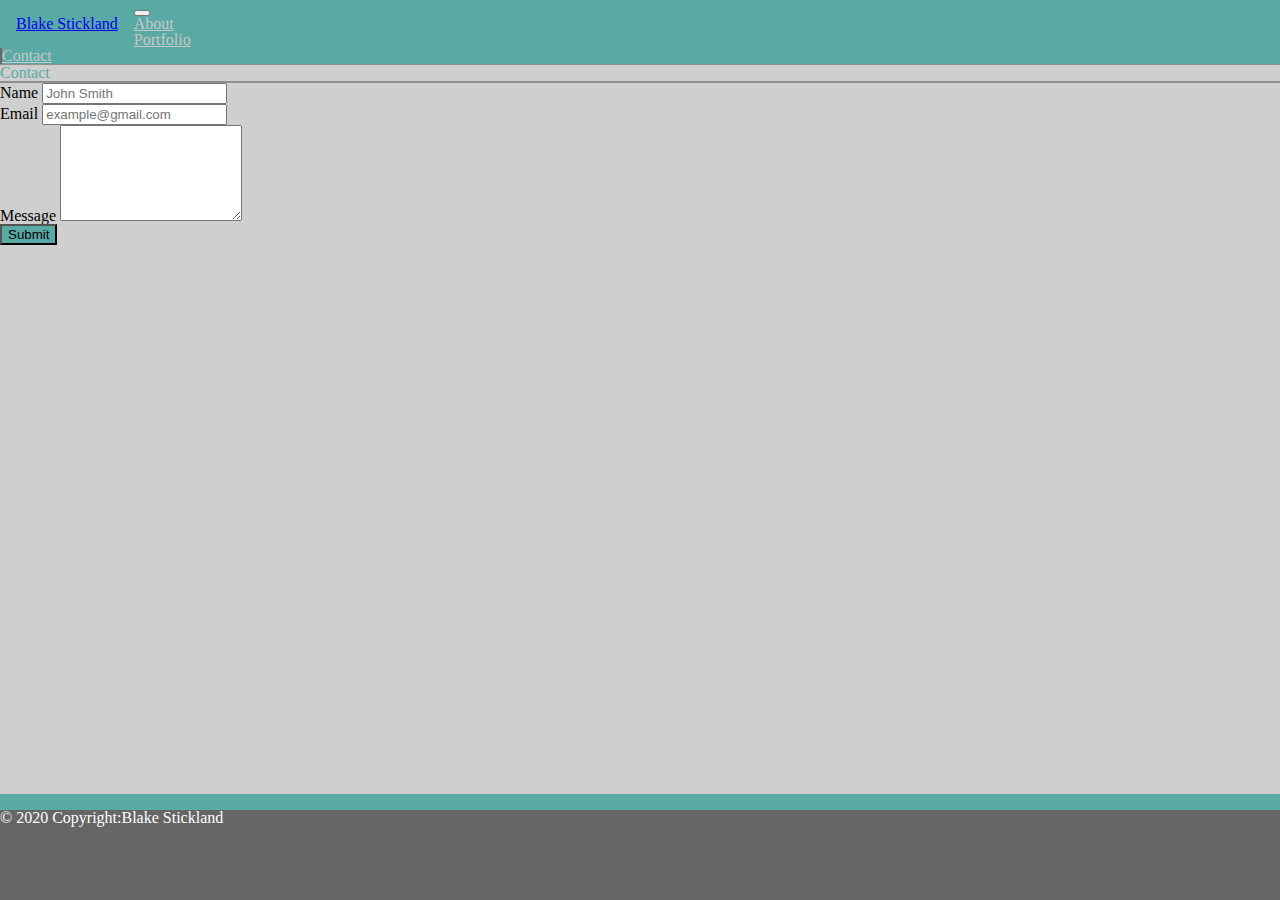
==== contact.html @ 79d01c77 "foundation of portfolio pages with some styling; layout needed on portfolio page, responsive image c" ====
<!-- Project 02 Warmup Bootstrap -->

<!DOCTYPE html>
<html lang="en-us">

    <head>
        <meta charset="UTF-8">
        <title>Blake Stickland Portfolio</title>

        <link rel="stylesheet" href="Assets/Style/reset.css">
        <!-- Bring in our bootstrap stylesheet -->
        <link rel="stylesheet" href="https://cdn.jsdelivr.net/npm/bootstrap@4.5.3/dist/css/bootstrap.min.css" integrity="sha384-TX8t27EcRE3e/ihU7zmQxVncDAy5uIKz4rEkgIXeMed4M0jlfIDPvg6uqKI2xXr2" crossorigin="anonymous">
        <link rel="stylesheet" href="https://stackpath.bootstrapcdn.com/font-awesome/4.7.0/css/font-awesome.min.css">
        <link rel="stylesheet" href="Assets/Style/style.css">
    </head>

    <body>   

  <!-- Container Div -->
  <!-- <div class="container"> -->

    <!-- Section 1: Navbar-->
    <nav class="navbar navbar-expand-md navbar-light bg-light py-0 top-navigation">
        <div class="container-fluid">
          <!-- Our brand / logo -->
          <div class="navbar-header" >
            <a class="navbar-brand bgGreen text-white clearfix"  id="navBrand" href="#">Blake Stickland</a>
          </div>
          
          <button class="navbar-toggler" type="button" data-toggle="collapse"
           data-target="#navbarNavDropdown" aria-controls="navbarNavDropdown"
            aria-expanded="false" aria-label="Toggle navigation">
            <span class="navbar-toggler-icon"></span>
          </button>
  
            <!-- Collapsible button -->
          <div class="collapse navbar-collapse" id="navbarNavDropdown">
            <ul class="navbar-nav ml-auto"  role="navigation">
  
              <!-- The links of our navbar -->
              <li class="nav-item">
                <a class="nav-link" href="index.html">About<span class="sr-only">(current)</span></a>
              </li>
  
              <li class="nav-item verticalLine">
                <a class="nav-link" href="portfolio.html">Portfolio</a>
              </li>
  
              <li class="nav-item verticalLine active">
                <a class="nav-link" href="contact.html">Contact</a>
              </li>
  
            </ul>
          </div>
        </div>
      </nav>

      <div class="container bg-white m-5 p-4">
          <section class="bottomBorder pb-3">
              <h2 class="textGreen">Contact</h2>
          </section>
          
      <form class="mt-4">
        <div class="form-group">
          <label for="exampleInputEmail1">Name</label>
          <input type="email" class="form-control" id="exampleInputEmail1" aria-describedby="emailHelp" placeholder="John Smith">
        </div>
        <div class="form-group">
          <label for="exampleInputPassword1">Email</label>
          <input type="password" class="form-control" id="exampleInputPassword1" placeholder="example@gmail.com">
        </div>
        <div class="form-group">
            <label for="exampleFormControlTextarea1">Message</label>
            <textarea class="form-control" id="exampleFormControlTextarea1" rows="6"></textarea>
        </div>
        
        <button type="submit" class="btn bgGreen text-white rounded-0" value="Submit">Submit</button>
      </form>
    </div>

    
      <div class="footer"> 
        <!-- Copyright -->
        <div class="container text-center container-fluid pt-4">
          <span>© 2020 Copyright:Blake Stickland</span>
        </div>
        <!-- Copyright --> 
      </div>
    
        <!-- jQuery, javascript file for the Bootstrap's javascript file to function -->
        <script src="https://cdnjs.cloudflare.com/ajax/libs/jquery/3.2.1/jquery.min.js"></script>
    
        <!-- Bootstrap's javascript file that allows the dropdown menu to work  -->
        <script src="https://maxcdn.bootstrapcdn.com/bootstrap/4.0.0/js/bootstrap.min.js"></script>
      
    
</body>

</html>
---- Assets/Style/style.css ----
/* CSS for Blaek Stickland Portfolio */

body {
  background-color: rgb(207, 207, 207);
  height: 100%;
}

.bg {
  /* The image used */
  background-image: url("https://img.freepik.com/free-photo/gray-wall-textures-background_74190-4389.jpg?size=626&ext=jpg");

  /* Full height */
  height: 100%;

  /* Center and scale the image nicely */
  background-position: center;
  background-repeat: repeat;
  background-size: cover;
}

.top-navigation {
  border-bottom: 1px solid rgb(146, 142, 142);
}

#navBrand {
  padding: 16px;
  position: static;
  float: left;
}

.bgGreen {
  background-color:  #59aaa5;
}

.textGreen {
  color:  #59aaa5;  
}

.portfolioLink {
  position: absolute;
}

.footer {
  position: absolute;
  bottom: 0;
  width: 100%;
  height: 90px;
  border-top: 1rem solid #59aaa5 ;
  background-color: #666666;
  color: #ffffff;
}

.footer span {
  color: #ffffff;
}

nav {
  background-color: #59aaa5 ;
}

ul li {
  color: #c7c7c7;
}

ul a {
  color: #c7c7c7;
}

.verticalLine { 
  border-left: 2px solid #6b6969; 
}

.bottomBorder {
  border-bottom: 2px solid rgb(146, 142, 142);
}


/*
  These rules take effect when the browser's width
  is either 768px or less.
*/
@media screen and (max-width: 768px) {
    /* The body's bg color will be #333 */
    body {
      background-color: #333;
    }
  
    /* The wrapper's width will be 600px */
    .wrapper {
      width: 600px;
    }
  }


/*
  These rules take effect when the browser's width
  is either 640px or less.
*/

@media screen and (max-width: 640px) {
    /* The body's bg color will be #333 */
    body {
      background-color: #333;
    }
  
    /* The wrapper's width will be 600px */
    .wrapper {
      width: 600px;
    }
  }
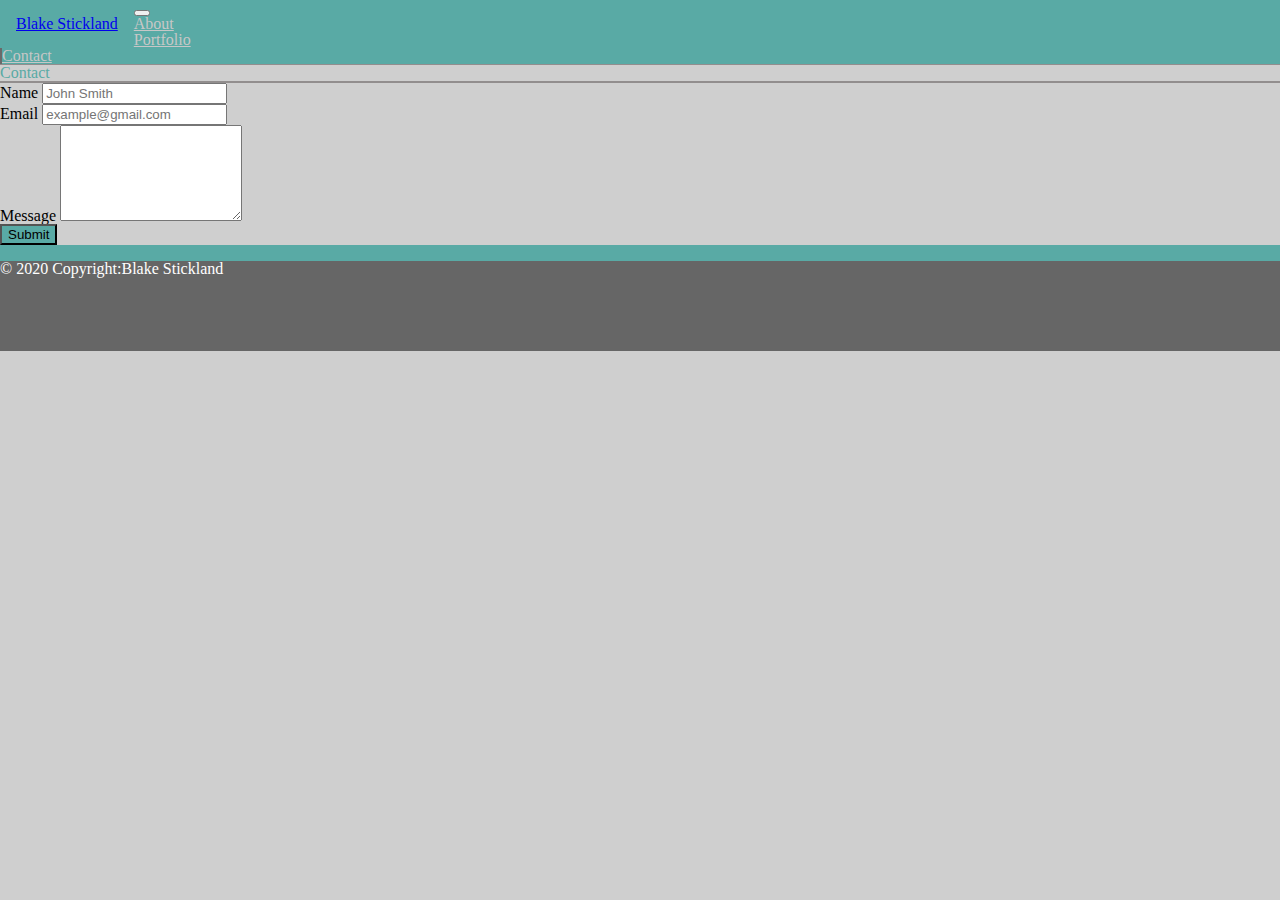
==== commit 166cfac5: "added images to assets folder for use in portfolio.html and index.html and sorted through responsive" ====
--- a/contact.html
+++ b/contact.html
@@ -5,7 +5,9 @@
 
     <head>
         <meta charset="UTF-8">
-        <title>Blake Stickland Portfolio</title>
+        <meta name="viewport" content="width=device-width, initial-scale=1, shrink-to-fit=no" />
+
+        <title>Blake Stickland's Portfolio</title>
 
         <link rel="stylesheet" href="Assets/Style/reset.css">
         <!-- Bring in our bootstrap stylesheet -->
--- a/Assets/Style/style.css
+++ b/Assets/Style/style.css
@@ -38,10 +38,14 @@
 
 .portfolioLink {
   position: absolute;
+  z-index: 10;
+  bottom: 4rem;
+
 }
 
+
+
 .footer {
-  position: absolute;
   bottom: 0;
   width: 100%;
   height: 90px;
@@ -82,7 +86,7 @@
 @media screen and (max-width: 768px) {
     /* The body's bg color will be #333 */
     body {
-      background-color: #333;
+      background-color: rgb(182, 173, 50);
     }
   
     /* The wrapper's width will be 600px */
@@ -100,11 +104,16 @@
 @media screen and (max-width: 640px) {
     /* The body's bg color will be #333 */
     body {
-      background-color: #333;
+      background-color: rgb(51, 51, 51);
     }
   
     /* The wrapper's width will be 600px */
     .wrapper {
       width: 600px;
+      display: block;
+    }
+
+    .about-img {
+      width: 100%;
     }
   }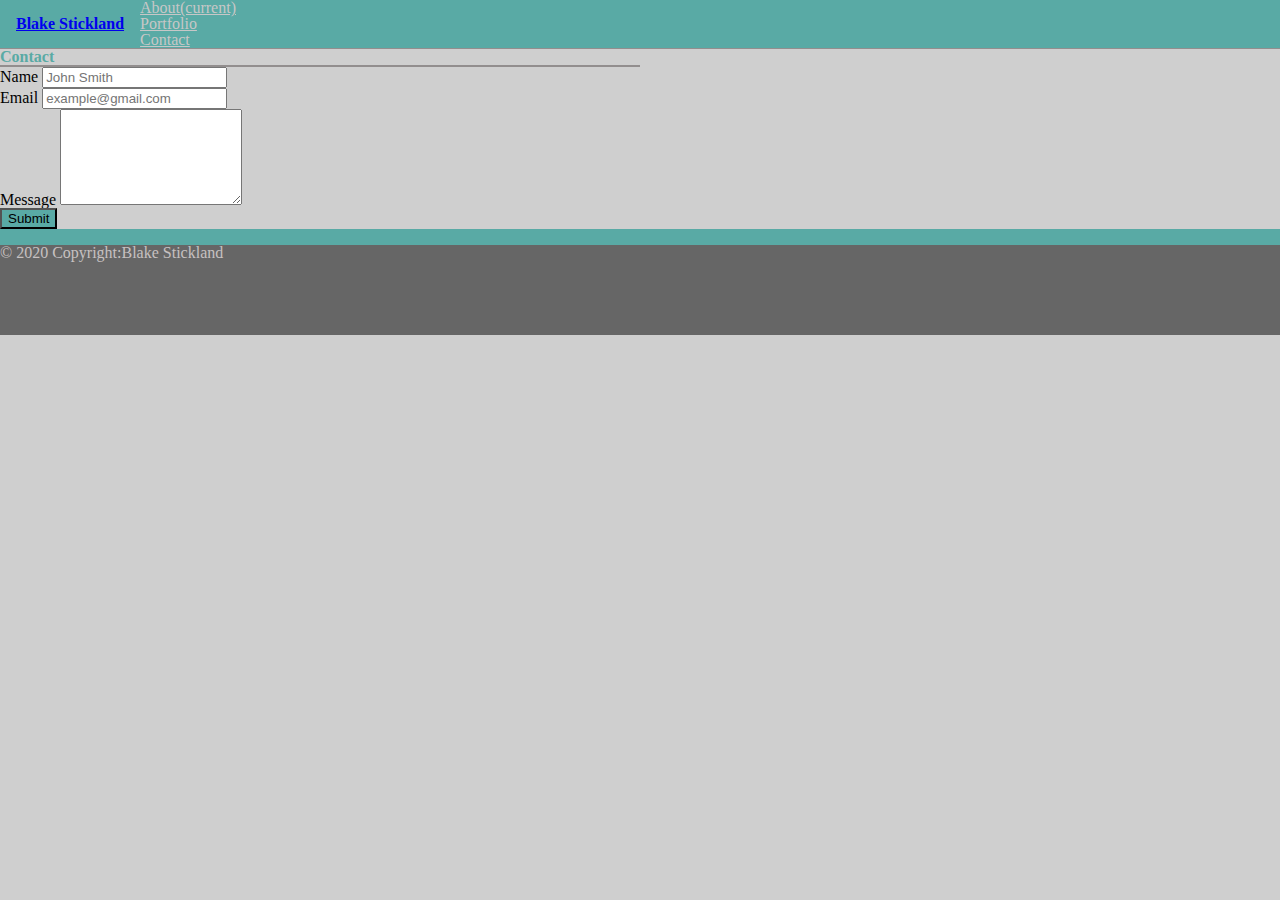
==== commit c2033df3: "some quirks to fix with responsiveness in the resizing of text and images." ====
--- a/contact.html
+++ b/contact.html
@@ -1,7 +1,7 @@
 <!-- Project 02 Warmup Bootstrap -->
 
 <!DOCTYPE html>
-<html lang="en-us">
+<html lang="en-us" style="height: 100vh;">
 
     <head>
         <meta charset="UTF-8">
@@ -12,52 +12,41 @@
         <link rel="stylesheet" href="Assets/Style/reset.css">
         <!-- Bring in our bootstrap stylesheet -->
         <link rel="stylesheet" href="https://cdn.jsdelivr.net/npm/bootstrap@4.5.3/dist/css/bootstrap.min.css" integrity="sha384-TX8t27EcRE3e/ihU7zmQxVncDAy5uIKz4rEkgIXeMed4M0jlfIDPvg6uqKI2xXr2" crossorigin="anonymous">
-        <link rel="stylesheet" href="https://stackpath.bootstrapcdn.com/font-awesome/4.7.0/css/font-awesome.min.css">
         <link rel="stylesheet" href="Assets/Style/style.css">
     </head>
 
-    <body>   
+    <body class="bg">   
 
   <!-- Container Div -->
   <!-- <div class="container"> -->
 
     <!-- Section 1: Navbar-->
-    <nav class="navbar navbar-expand-md navbar-light bg-light py-0 top-navigation">
-        <div class="container-fluid">
-          <!-- Our brand / logo -->
-          <div class="navbar-header" >
-            <a class="navbar-brand bgGreen text-white clearfix"  id="navBrand" href="#">Blake Stickland</a>
-          </div>
-          
-          <button class="navbar-toggler" type="button" data-toggle="collapse"
-           data-target="#navbarNavDropdown" aria-controls="navbarNavDropdown"
-            aria-expanded="false" aria-label="Toggle navigation">
-            <span class="navbar-toggler-icon"></span>
-          </button>
-  
-            <!-- Collapsible button -->
-          <div class="collapse navbar-collapse" id="navbarNavDropdown">
-            <ul class="navbar-nav ml-auto"  role="navigation">
-  
-              <!-- The links of our navbar -->
-              <li class="nav-item">
-                <a class="nav-link" href="index.html">About<span class="sr-only">(current)</span></a>
-              </li>
-  
-              <li class="nav-item verticalLine">
-                <a class="nav-link" href="portfolio.html">Portfolio</a>
-              </li>
-  
-              <li class="nav-item verticalLine active">
-                <a class="nav-link" href="contact.html">Contact</a>
-              </li>
-  
-            </ul>
-          </div>
+    <nav class="navbar navbar-expand navbar-light bg-light py-0 top-navigation fixed-top">
+      <div class="container-fluid">
+        <div class="navbar-header" >
+          <h1><a class="navbar-brand bgGreen text-white clearfix"  id="navBrand" href="#">Blake Stickland</a></h1>
         </div>
-      </nav>
 
-      <div class="container bg-white m-5 p-4">
+          <ul class="navbar-nav ml-auto"  role="navigation">
+
+            <!-- The links of our navbar -->
+            <li class="nav-item">
+              <a class="nav-link" href="#">About<span class="sr-only">(current)</span></a>
+            </li>
+
+            <li class="nav-item verticalLine">
+              <a class="nav-link" href="portfolio.html">Portfolio</a>
+            </li>
+
+            <li class="nav-item active verticalLine">
+              <a class="nav-link" href="#">Contact</a>
+            </li>
+
+          </ul>
+      </div>
+    </nav>
+
+      <div class="container bg-white m-5 p-4" style="width:auto; max-width: 640px;">
           <section class="bottomBorder pb-3">
               <h2 class="textGreen">Contact</h2>
           </section>
@@ -65,11 +54,11 @@
       <form class="mt-4">
         <div class="form-group">
           <label for="exampleInputEmail1">Name</label>
-          <input type="email" class="form-control" id="exampleInputEmail1" aria-describedby="emailHelp" placeholder="John Smith">
+          <input type="name" class="form-control" id="exampleInputName1" aria-describedby="name" placeholder="John Smith">
         </div>
         <div class="form-group">
           <label for="exampleInputPassword1">Email</label>
-          <input type="password" class="form-control" id="exampleInputPassword1" placeholder="example@gmail.com">
+          <input type="email" class="form-control" id="exampleInputEmail1" aria-describedby="emailHelp" placeholder="example@gmail.com">
         </div>
         <div class="form-group">
             <label for="exampleFormControlTextarea1">Message</label>
@@ -81,14 +70,14 @@
     </div>
 
     
-      <div class="footer"> 
-        <!-- Copyright -->
-        <div class="container text-center container-fluid pt-4">
-          <span>© 2020 Copyright:Blake Stickland</span>
-        </div>
-        <!-- Copyright --> 
+    <div class="footer fixed-bottom"> 
+      <!-- Copyright -->
+      <div class="text-center pt-4">
+        <span>© 2020 Copyright:Blake Stickland</span>
       </div>
-    
+      <!-- Copyright --> 
+    </div>
+      
         <!-- jQuery, javascript file for the Bootstrap's javascript file to function -->
         <script src="https://cdnjs.cloudflare.com/ajax/libs/jquery/3.2.1/jquery.min.js"></script>
     
--- a/Assets/Style/style.css
+++ b/Assets/Style/style.css
@@ -20,6 +20,11 @@
 
 .top-navigation {
   border-bottom: 1px solid rgb(146, 142, 142);
+}
+
+h1, h2, h3, h4, h5, h6 {
+  font-family: 'Times New Roman', Times, serif;
+  font-weight: bold;
 }
 
 #navBrand {
@@ -51,11 +56,10 @@
   height: 90px;
   border-top: 1rem solid #59aaa5 ;
   background-color: #666666;
-  color: #ffffff;
 }
 
 .footer span {
-  color: #ffffff;
+  color: #c7c1c1;
 }
 
 nav {
@@ -71,29 +75,13 @@
 }
 
 .verticalLine { 
-  border-left: 2px solid #6b6969; 
+  border-left: 2px solid #e9e8e8; 
 }
 
 .bottomBorder {
   border-bottom: 2px solid rgb(146, 142, 142);
 }
 
-
-/*
-  These rules take effect when the browser's width
-  is either 768px or less.
-*/
-@media screen and (max-width: 768px) {
-    /* The body's bg color will be #333 */
-    body {
-      background-color: rgb(182, 173, 50);
-    }
-  
-    /* The wrapper's width will be 600px */
-    .wrapper {
-      width: 600px;
-    }
-  }
 
 
 /*
@@ -115,5 +103,8 @@
 
     .about-img {
       width: 100%;
+      align-items: center;
+      background-color: #ffffff;
     }
-  }+    
+  }
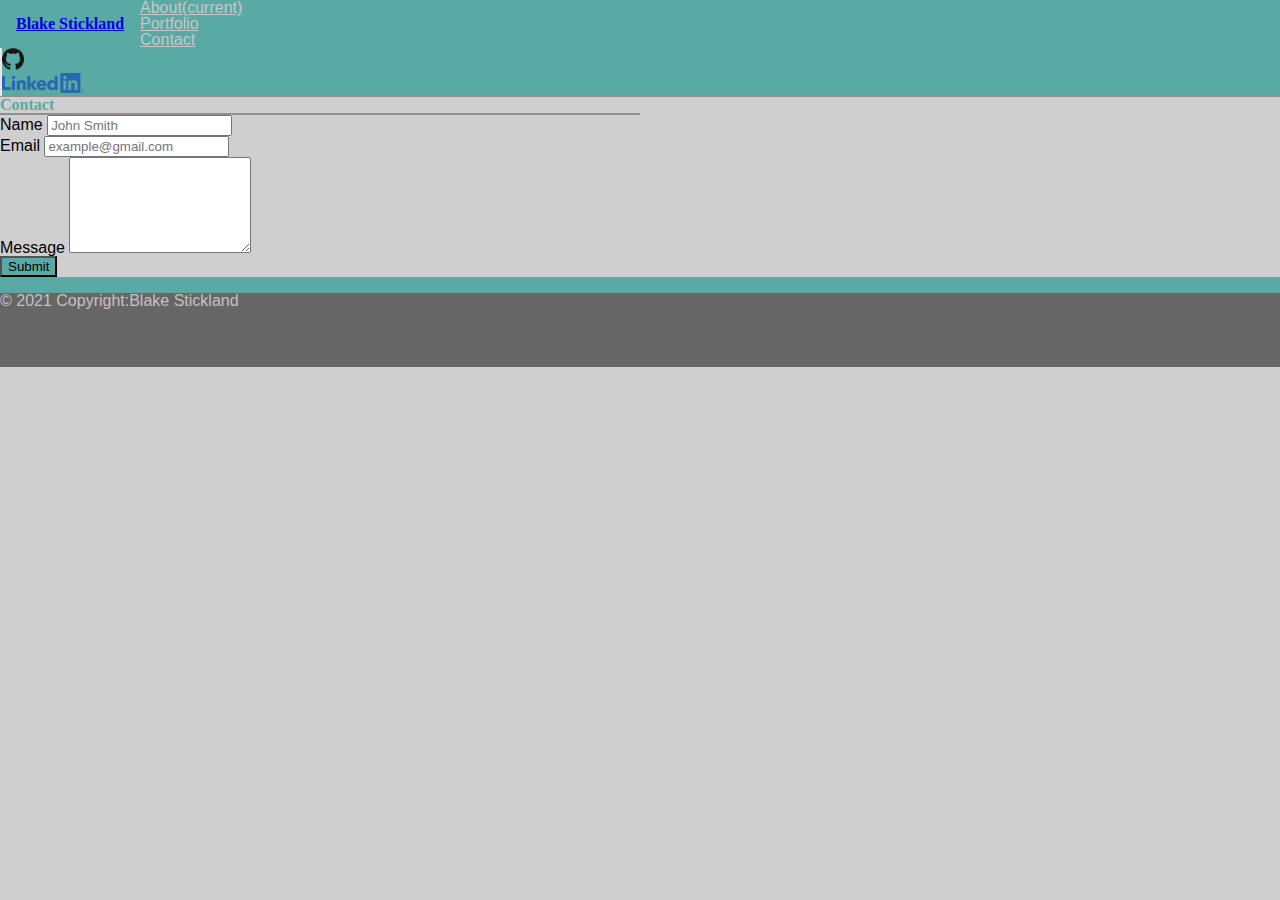
==== commit 65e7ce8c: "updated About Me with current brand statement; finished responsive portfolio page; LinkedIn and GitH" ====
--- a/contact.html
+++ b/contact.html
@@ -1,4 +1,5 @@
-<!-- Project 02 Warmup Bootstrap -->
+<!-- Portfolio -->
+<!-- contact.html -->
 
 <!DOCTYPE html>
 <html lang="en-us" style="height: 100vh;">
@@ -24,14 +25,14 @@
     <nav class="navbar navbar-expand navbar-light bg-light py-0 top-navigation fixed-top">
       <div class="container-fluid">
         <div class="navbar-header" >
-          <h1><a class="navbar-brand bgGreen text-white clearfix"  id="navBrand" href="#">Blake Stickland</a></h1>
+          <h1><a class="navbar-brand bgGreen text-white clearfix"  id="navBrand" href="index.html">Blake Stickland</a></h1>
         </div>
 
           <ul class="navbar-nav ml-auto"  role="navigation">
 
             <!-- The links of our navbar -->
             <li class="nav-item">
-              <a class="nav-link" href="#">About<span class="sr-only">(current)</span></a>
+              <a class="nav-link" href="index.html">About<span class="sr-only">(current)</span></a>
             </li>
 
             <li class="nav-item verticalLine">
@@ -40,6 +41,14 @@
 
             <li class="nav-item active verticalLine">
               <a class="nav-link" href="#">Contact</a>
+            </li>
+
+            <li class="nav-item verticalLine">
+              <a class="nav-link" href="https://github.com/blakestickland" target="_blank"><img src="Assets/Images/GitHub-Mark-120px-plus.png" alt="GitHub Mark" height="22rem"></a>
+            </li>
+
+            <li class="nav-item verticalLine">
+              <a class="nav-link" href="https://linkedin.com/in/blake-stickland-7bbb4a1ba" target="_blank"><img src="Assets/Images/LI-Logo.png" alt="LinkedIn Logo" height="20rem"></a>
             </li>
 
           </ul>
@@ -73,7 +82,7 @@
     <div class="footer fixed-bottom"> 
       <!-- Copyright -->
       <div class="text-center pt-4">
-        <span>© 2020 Copyright:Blake Stickland</span>
+        <span>© 2021 Copyright:Blake Stickland</span>
       </div>
       <!-- Copyright --> 
     </div>
--- a/Assets/Style/style.css
+++ b/Assets/Style/style.css
@@ -1,8 +1,37 @@
 /* CSS for Blaek Stickland Portfolio */
+
+* {
+  box-sizing: border-box;
+}
+
+html {
+  height: 100vh;
+}
+
+.flex-container {
+  display: flex;
+  background-color: aliceblue;
+  border: 2px dotted black;
+  height: 600px;
+  /* justify-content: space-around; */
+  flex-wrap: wrap;
+  align-content: space-around;
+  justify-content: space-around;
+}
+.flex-item {
+  background-color: #e2dddd;
+  border: 2px solid black;
+  width: 100px;
+  margin: 20px;
+  text-align: center;
+  line-height: 75px;
+  font-size: 30px;
+}
 
 body {
   background-color: rgb(207, 207, 207);
   height: 100%;
+  font-family: Verdana, Geneva, Tahoma, sans-serif;
 }
 
 .bg {
@@ -82,8 +111,18 @@
   border-bottom: 2px solid rgb(146, 142, 142);
 }
 
+.card {
+  height: 100%;
+}
 
+.card-img-border {
+  border: 1px solid rgb(204, 203, 203);
+}
 
+.card-img-dimensions {
+  height: 13rem;
+  width: 100%;
+}
 /*
   These rules take effect when the browser's width
   is either 640px or less.
@@ -108,3 +147,10 @@
     }
     
   }
+
+  @media screen and (max-width: 767px) {
+    .card-img-dimensions {
+      width:100%;
+      height: 22rem;
+    }
+  }
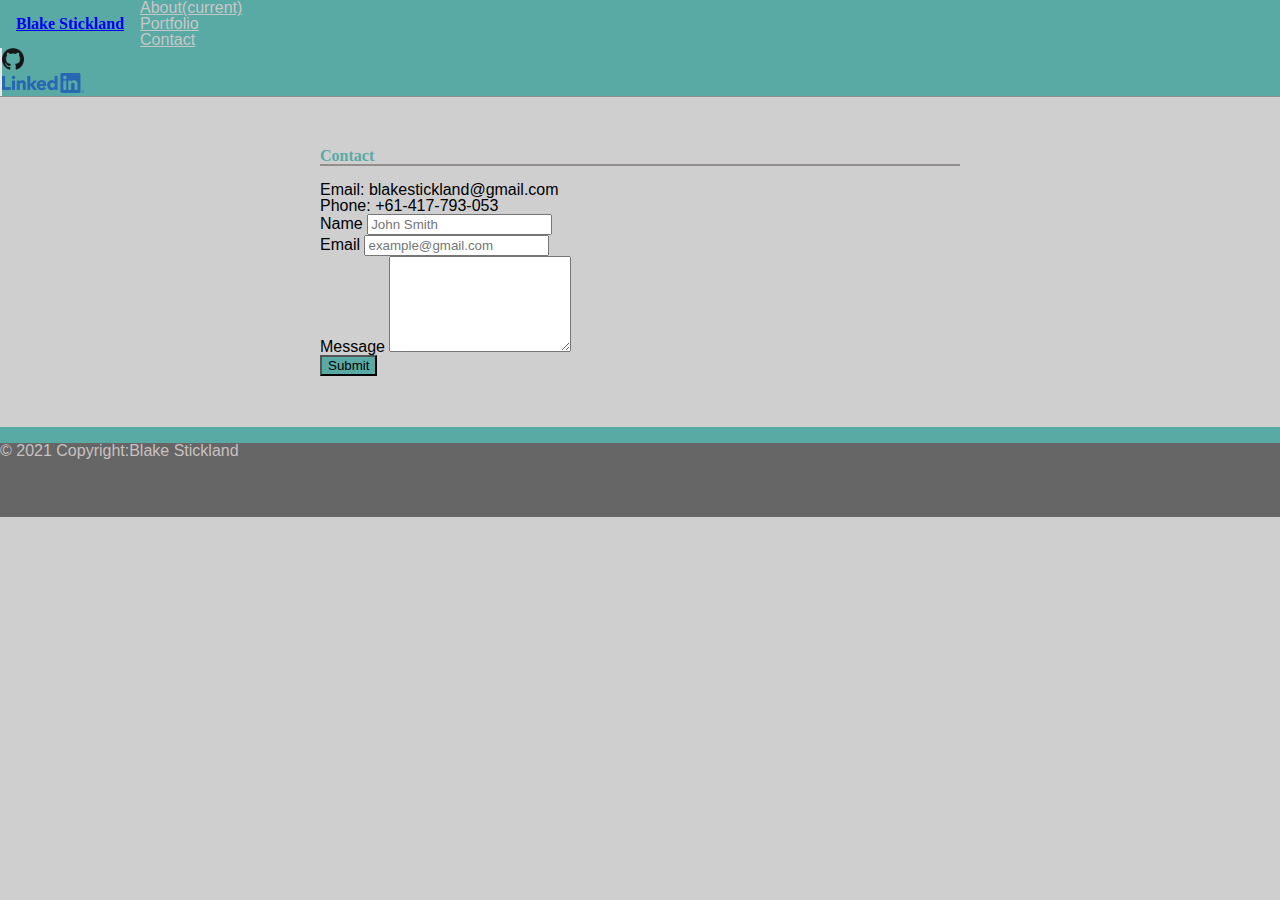
==== commit b989000c: "added resume and adjusted alignment contact.html and index.html; added github repo links" ====
--- a/contact.html
+++ b/contact.html
@@ -55,28 +55,33 @@
       </div>
     </nav>
 
-      <div class="container bg-white m-5 p-4" style="width:auto; max-width: 640px;">
+    <div class="container bg-white p-4 wrapper" style="max-width: 640px; margin: 4% auto;">
           <section class="bottomBorder pb-3">
               <h2 class="textGreen">Contact</h2>
           </section>
+          <div name="details">
+            <br>
+            <p>Email: blakestickland@gmail.com</p>
+            <p>Phone: +61-417-793-053</p>
+          </div>
           
-      <form class="mt-4">
-        <div class="form-group">
-          <label for="exampleInputEmail1">Name</label>
-          <input type="name" class="form-control" id="exampleInputName1" aria-describedby="name" placeholder="John Smith">
-        </div>
-        <div class="form-group">
-          <label for="exampleInputPassword1">Email</label>
-          <input type="email" class="form-control" id="exampleInputEmail1" aria-describedby="emailHelp" placeholder="example@gmail.com">
-        </div>
-        <div class="form-group">
-            <label for="exampleFormControlTextarea1">Message</label>
-            <textarea class="form-control" id="exampleFormControlTextarea1" rows="6"></textarea>
-        </div>
-        
-        <button type="submit" class="btn bgGreen text-white rounded-0" value="Submit">Submit</button>
-      </form>
-    </div>
+          <form class="mt-4">
+            <div class="form-group">
+              <label for="exampleInputEmail1">Name</label>
+              <input type="name" class="form-control" id="exampleInputName1" aria-describedby="name" placeholder="John Smith">
+            </div>
+            <div class="form-group">
+              <label for="exampleInputPassword1">Email</label>
+              <input type="email" class="form-control" id="exampleInputEmail1" aria-describedby="emailHelp" placeholder="example@gmail.com">
+            </div>
+            <div class="form-group">
+                <label for="exampleFormControlTextarea1">Message</label>
+                <textarea class="form-control" id="exampleFormControlTextarea1" rows="6"></textarea>
+            </div>
+            
+            <button type="submit" class="btn bgGreen text-white rounded-0" value="Submit">Submit</button>
+          </form>
+      </div>
 
     
     <div class="footer fixed-bottom"> 
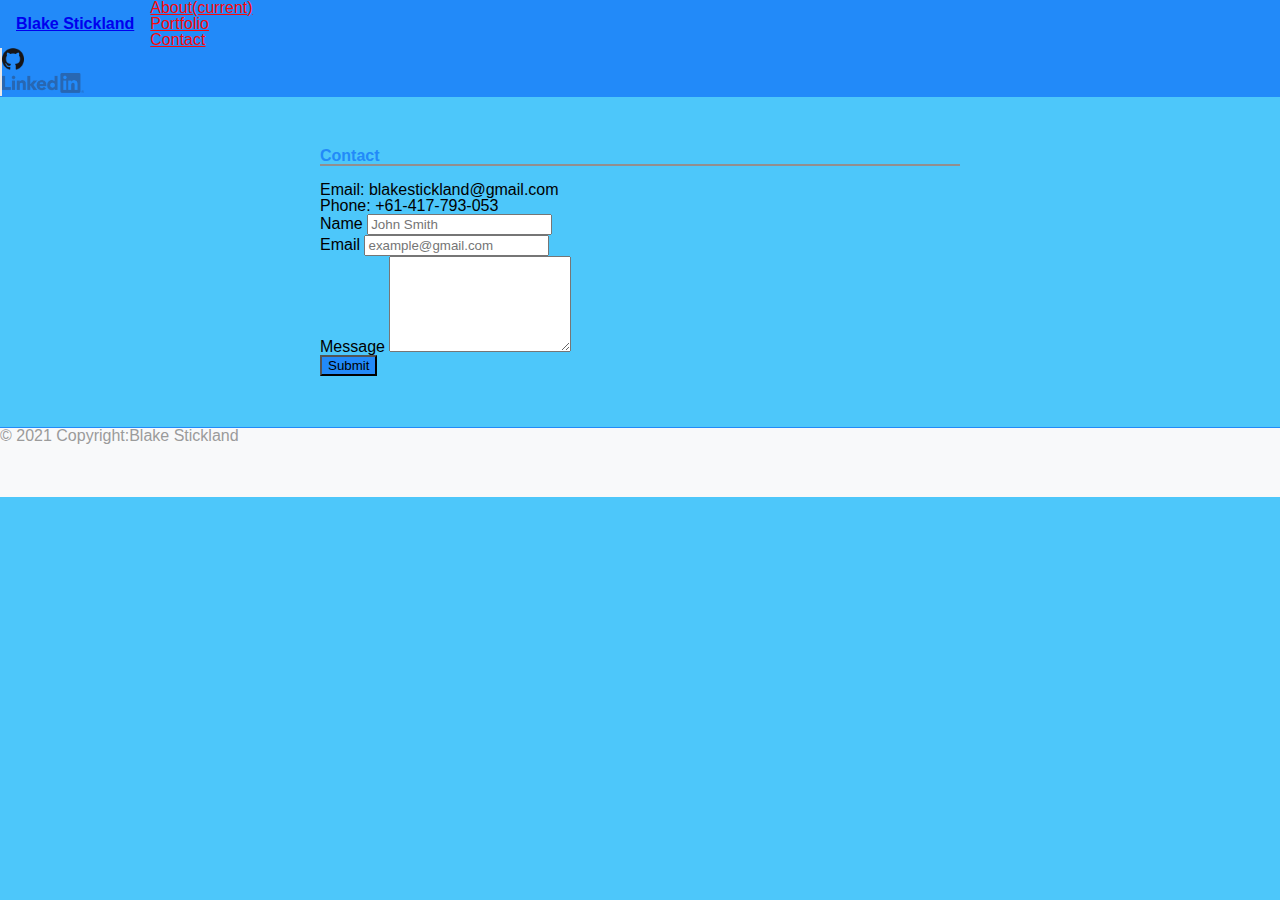
==== commit 2d879a65: "changed color scheme to make site brighter; added Well Me to portfolio; fixed ability to access Resu" ====
--- a/contact.html
+++ b/contact.html
@@ -48,7 +48,7 @@
             </li>
 
             <li class="nav-item verticalLine">
-              <a class="nav-link" href="https://linkedin.com/in/blake-stickland-7bbb4a1ba" target="_blank"><img src="Assets/Images/LI-Logo.png" alt="LinkedIn Logo" height="20rem"></a>
+              <a class="nav-link" href="https://linkedin.com/in/blake-stickland" target="_blank"><img src="Assets/Images/LI-Logo.png" alt="LinkedIn Logo" height="20rem"></a>
             </li>
 
           </ul>
--- a/Assets/Style/style.css
+++ b/Assets/Style/style.css
@@ -1,4 +1,4 @@
-/* CSS for Blaek Stickland Portfolio */
+/* CSS for Blake Stickland Portfolio */
 
 * {
   box-sizing: border-box;
@@ -10,8 +10,8 @@
 
 .flex-container {
   display: flex;
-  background-color: aliceblue;
-  border: 2px dotted black;
+  background-color: rgb(29, 29, 29);
+  border: 2px dotted rgb(240, 236, 236);
   height: 600px;
   /* justify-content: space-around; */
   flex-wrap: wrap;
@@ -19,8 +19,8 @@
   justify-content: space-around;
 }
 .flex-item {
-  background-color: #e2dddd;
-  border: 2px solid black;
+  background-color: #3a3a3a;
+  border: 2px solid rgb(252, 252, 252);
   width: 100px;
   margin: 20px;
   text-align: center;
@@ -29,17 +29,19 @@
 }
 
 body {
-  background-color: rgb(207, 207, 207);
+  background-color: rgb(77, 199, 250);
   height: 100%;
-  font-family: Verdana, Geneva, Tahoma, sans-serif;
+  font-family: 'Source Sans Pro', sans-serif;
+  color: #000000;
 }
 
 .bg {
   /* The image used */
-  background-image: url("https://img.freepik.com/free-photo/gray-wall-textures-background_74190-4389.jpg?size=626&ext=jpg");
+  background-image: src("https://img.freepik.com/free-photo/gray-wall-textures-background_74190-4389.jpg?size=626&ext=jpg");
+  /* background-image: url("../Images/inflicted_@2X.png"); */
 
   /* Full height */
-  height: 100%;
+  /* height: 100%; */
 
   /* Center and scale the image nicely */
   background-position: center;
@@ -47,12 +49,27 @@
   background-size: cover;
 }
 
+/* TEST NEW LOOK PAGE */
+.diagonal-box-1 {
+  background-image: linear-gradient(45deg, #6303B1, #ff0099);
+  transform: skewY(61deg);
+  z-index: 3;
+}
+
+.content-1 {
+  max-width: 5em;
+  margin: 0 auto;
+  transform: skewY(-61deg);
+}
+
+/* TEST NEW LOOK PAGE */ 
+
 .top-navigation {
-  border-bottom: 1px solid rgb(146, 142, 142);
+  border-bottom: 1px solid #228af9;
 }
 
 h1, h2, h3, h4, h5, h6 {
-  font-family: 'Times New Roman', Times, serif;
+  font-family: 'Rubik', 'Roboto', sans-serif;
   font-weight: bold;
 }
 
@@ -63,11 +80,11 @@
 }
 
 .bgGreen {
-  background-color:  #59aaa5;
+  background-color:  #228af9;
 }
 
 .textGreen {
-  color:  #59aaa5;  
+  color:  #228af9;  
 }
 
 .portfolioLink {
@@ -77,30 +94,32 @@
 
 }
 
-
+.container-bottom {
+  margin-bottom:52px!important;
+}
 
 .footer {
   bottom: 0;
   width: 100%;
-  height: 90px;
-  border-top: 1rem solid #59aaa5 ;
-  background-color: #666666;
+  height: 70px;
+  border-top: 1px solid #228af9 ;
+  background-color: #f8f9fa;
 }
 
 .footer span {
-  color: #c7c1c1;
+  color: #9b9b9b;
 }
 
 nav {
-  background-color: #59aaa5 ;
+  background-color: #228af9 ;
 }
 
 ul li {
-  color: #c7c7c7;
+  color: #632f2f;
 }
 
 ul a {
-  color: #c7c7c7;
+  color: #fa0909;
 }
 
 .verticalLine { 
